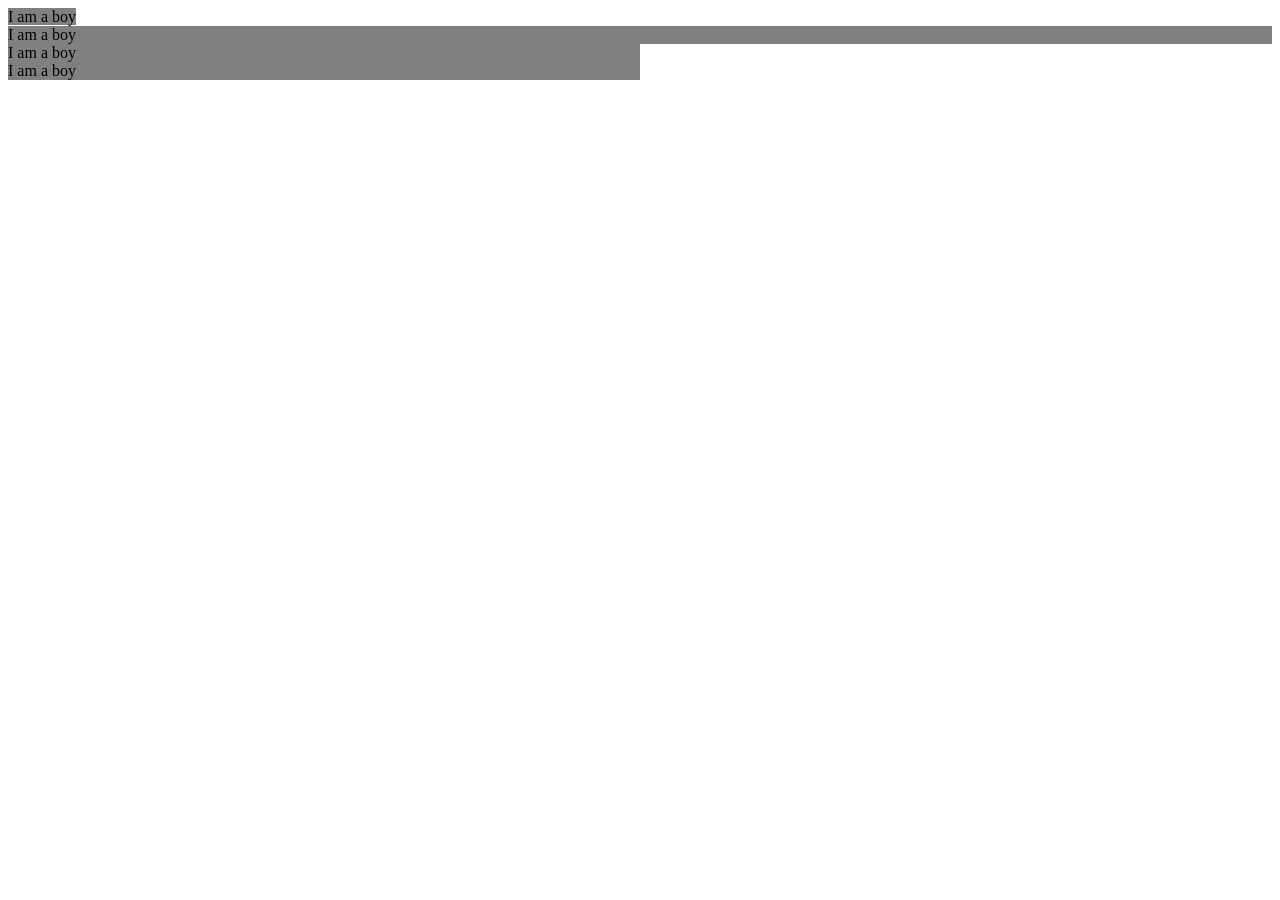
==== smth.html @ a8c96f60 "little change" ====
<!DOCTYPE html>
<html lang="en">
<head>
    <meta charset="UTF-8">
    <meta name="viewport" content="width=device-width, initial-scale=1.0">
    <title>Document</title>
</head>
<body>
    <span style="background-color: gray;">I am a boy</span>
    <div style="background-color: gray;">I am a boy</div>
    <span style="background-color: gray; display: inline-block; width: 50%;">I am a boy</span>
    <div style="background-color: gray; width: 50%;;">I am a boy</div>
</body>
</html>
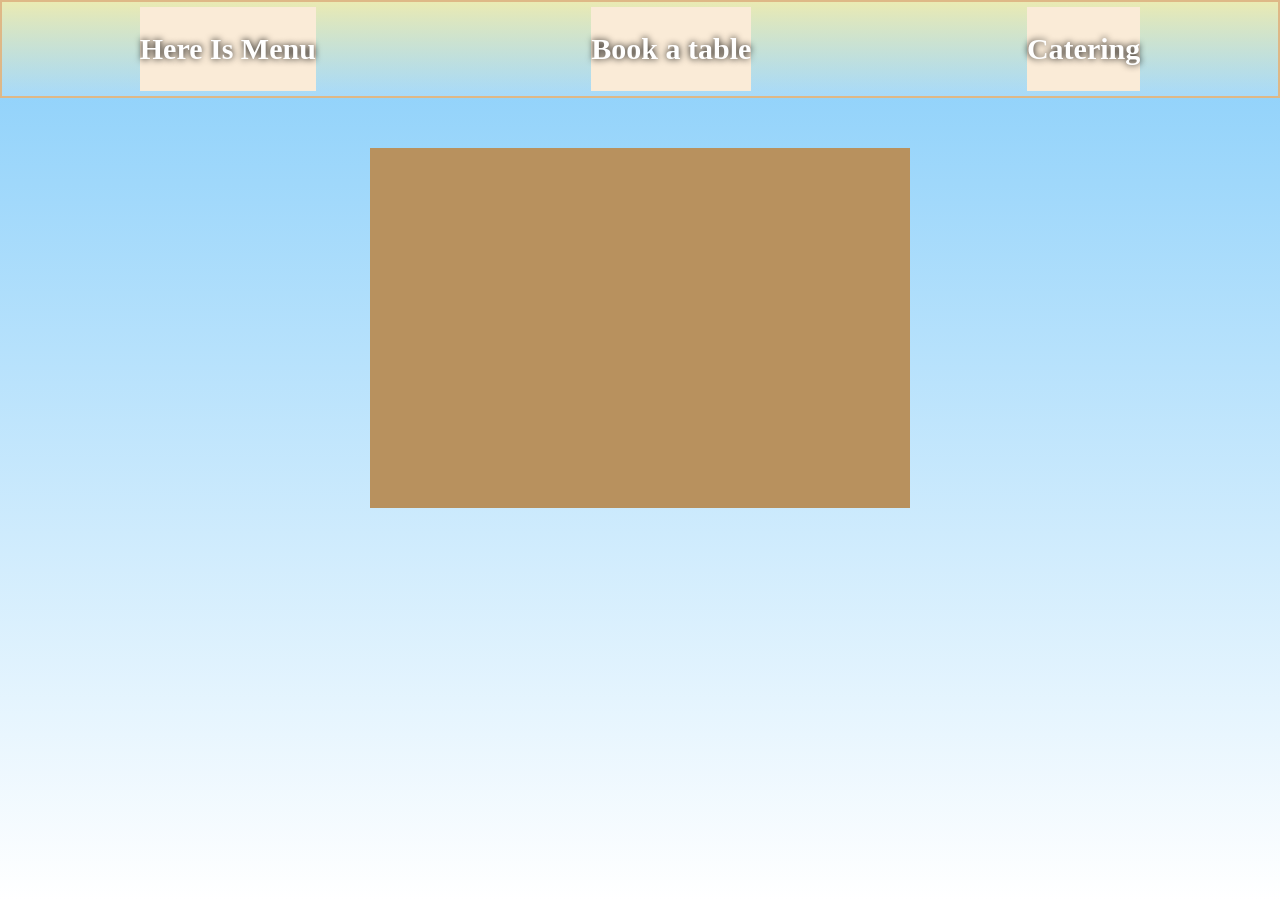
==== commit 0882ed00: "to upload in netify i changed the location agian" ====
--- a/smth.html
+++ b/smth.html
@@ -4,11 +4,38 @@
     <meta charset="UTF-8">
     <meta name="viewport" content="width=device-width, initial-scale=1.0">
     <title>Document</title>
+    <link rel="stylesheet" href="smth.css">
 </head>
 <body>
-    <span style="background-color: gray;">I am a boy</span>
-    <div style="background-color: gray;">I am a boy</div>
-    <span style="background-color: gray; display: inline-block; width: 50%;">I am a boy</span>
-    <div style="background-color: gray; width: 50%;;">I am a boy</div>
+    <nav>
+        <a href="#" id="menu">Menu</a>
+        <a href="#">Book a table</a>
+        <a href="#">Catering</a>
+    </nav>
+
+    <div id="second-part">
+       <div id="text"> 
+        
+
+        
+    
+    
+    
+    
+    
+        </div>
+    </div>    
+
+
+
+
+
+
+
+
+
+
+
+    <script src="smth.js"></script>
 </body>
 </html>
--- a/smth.css
+++ b/smth.css
@@ -0,0 +1,56 @@
+* {
+    margin: 0;
+    padding: 0;
+    box-sizing: border-box;
+}
+
+nav{
+    border: 2px solid burlywood;
+    background: linear-gradient(rgb(234, 234, 179), rgba(245, 245, 245, 0.203));
+    position: sticky;
+    top: 0;
+    width: 100%;
+    display: flex;
+    justify-content: space-around;
+}
+a{
+    text-align: center;
+    font-size: 30px;
+    font-weight: 800;
+    margin: 5px;
+    padding: 25px 0;
+    display: block;
+    text-decoration: none;
+    color: white;
+    background-color: antiquewhite;
+    text-shadow: 0px 0px 7px black;
+}
+
+a:hover{
+    text-shadow: 2px 2px 11px green;
+    background-color: whitesmoke;
+}
+
+body{
+    background: linear-gradient(lightskyblue, white);
+    min-height: 100vh;
+}
+
+/* now we are developing completely different stuffs  */
+
+#second-part{
+    display: flex;
+    margin-top: 50px;
+    justify-content: center;
+    background-color: cadetblue;
+    width: fit-content;
+    margin-left: auto;
+    margin-right: auto;
+}
+
+#text{
+    width: 60vh;
+    height: 40vh;    
+    background-color: rgb(184, 145, 94);
+    padding: 10px;
+}
